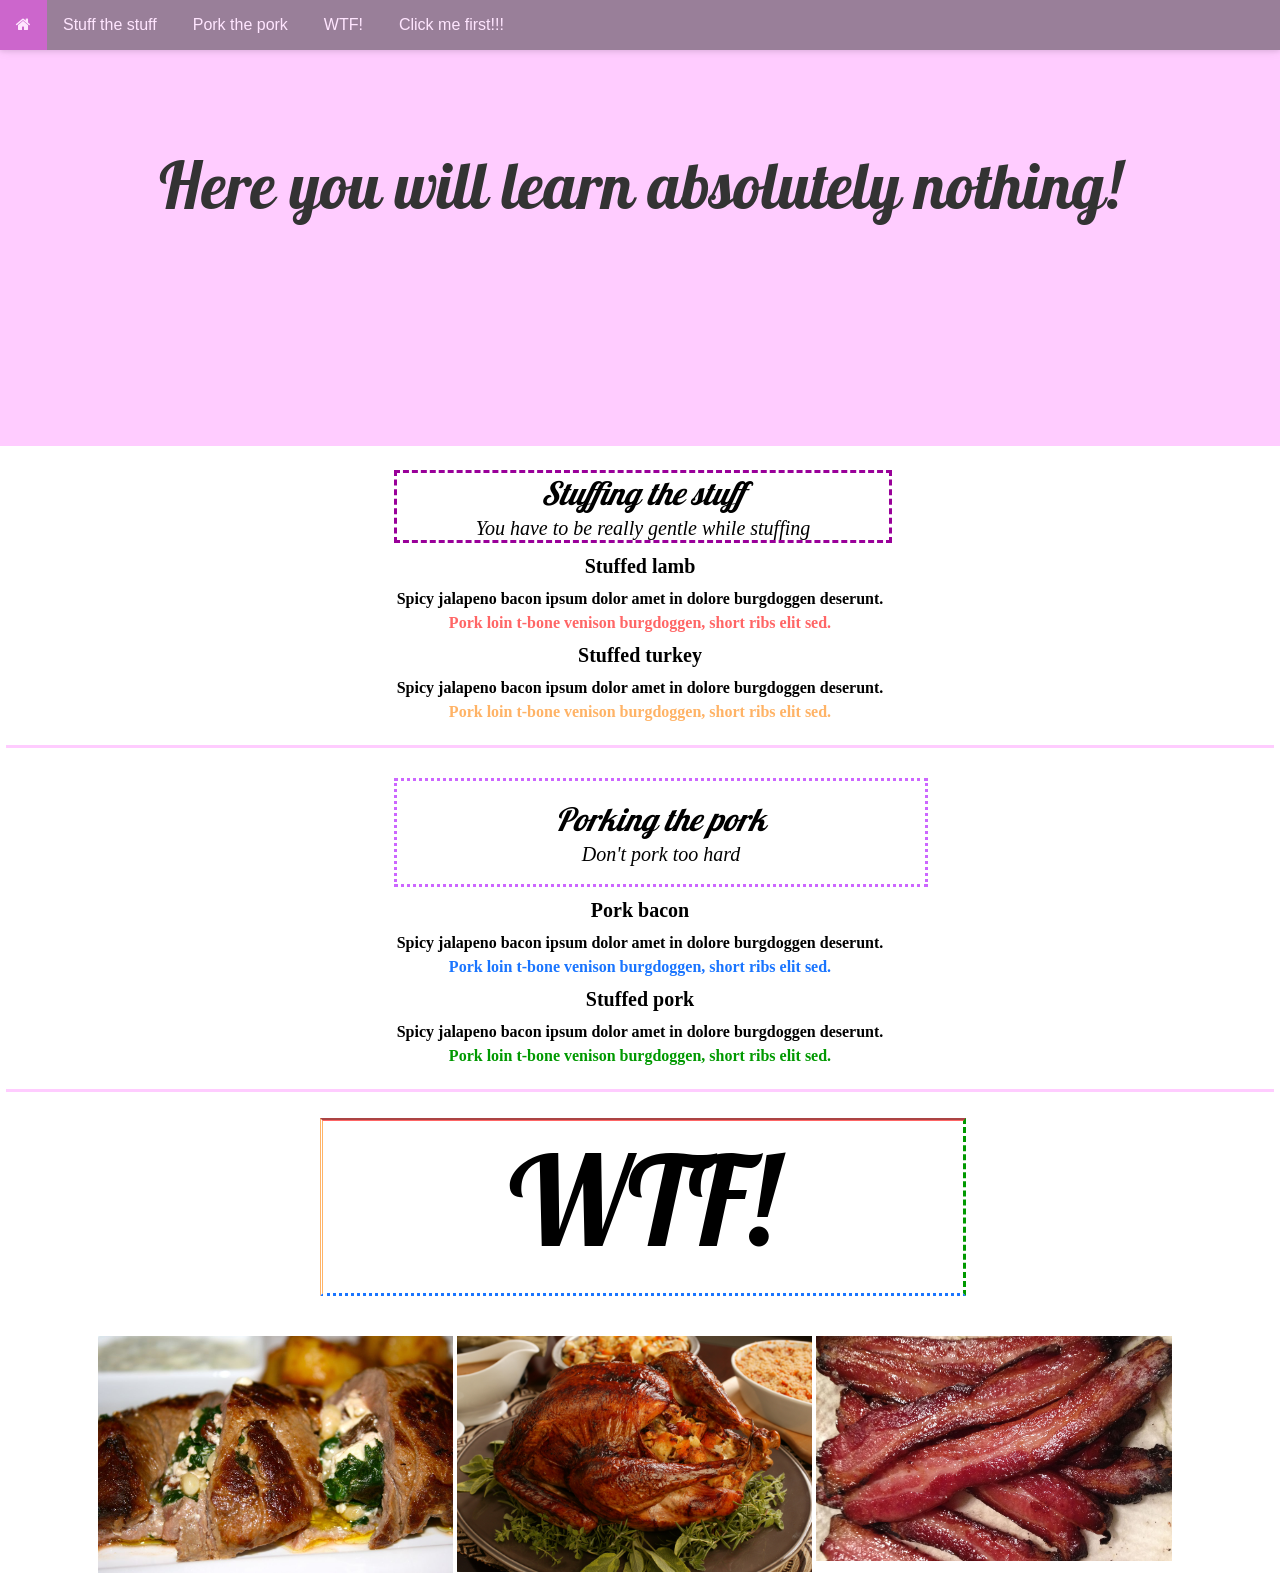
==== lesson2/homework/Alexander/index.html @ a41dbb13 "Homework" ====
<!DOCTYPE html>
<html>
<head lang="bg">
    <meta charset="UTF-8">
    <link href="css/main.css" rel="stylesheet" type="text/css">
    <link href="https://fonts.googleapis.com/css?family=Pattaya" rel="stylesheet">
    <link rel="stylesheet" href="https://cdnjs.cloudflare.com/ajax/libs/font-awesome/4.6.3/css/font-awesome.min.css">
    <title>Something something</title>
</head>
<body>
<div class="menu">
    <a href="index.html" class="homeBtn"><i class="fa fa-home" aria-hidden="true"></i></a>

    <div class="dropdown">
        <a href="#stuff"><button class="dropBtn">Stuff the stuff</button></a>
        <div class="dropdownContent">
            <a href="#lamb">Stuffed lamb</a>
            <a href="#turkey">Stuffed turkey</a>
        </div>
    </div>

    <div class="dropdown">
        <a href="#pork"><button class="dropBtn">Pork the pork</button></a>
        <div class="dropdownContent">
            <a href="#bacon">Pork bacon</a>
            <a href="#stpork">Stuffed pork</a>
        </div>
    </div>

    <div class="dropdown">
        <a href="#wtf"><button class="dropBtn">WTF!</button></a>
    </div>

    <div class="dropdown">
        <a href="#modal"><button class="dropBtn">Click me first!!!</button></a>
    </div>

</div>

<header class="header">
    <div id="headerText">Here you will learn absolutely nothing!</div>
</header>

<section class="stuffed" id="stuff">
    <div class="sectTitle stuff">
        <div class="sectTitleText">Stuffing the stuff</div>
        <div class="sectSubtitleText">You have to be really gentle while stuffing</div>
    </div>
    <div class="paraTitle" id="lamb">Stuffed lamb</div>
    <div class="paraText">Spicy jalapeno bacon ipsum dolor amet in dolore burgdoggen deserunt.</div>
    <div class="paraText" id="redText"> Pork loin t-bone venison burgdoggen, short ribs elit sed.</div>
    <div class="paraTitle" id="turkey">Stuffed turkey</div>
    <div class="paraText">Spicy jalapeno bacon ipsum dolor amet in dolore burgdoggen deserunt.</div>
    <div class="paraText" id="orangeText"> Pork loin t-bone venison burgdoggen, short ribs elit sed.</div>
</section>

<section class="pork" id="pork">
    <div class="sectTitle pork">
        <div class="sectTitleText">Porking the pork</div>
        <div class="sectSubtitleText">Don't pork too hard</div>
    </div>
    <div class="paraTitle" id="bacon">Pork bacon</div>
    <div class="paraText">Spicy jalapeno bacon ipsum dolor amet in dolore burgdoggen deserunt.</div>
    <div class="paraText" id="blueText"> Pork loin t-bone venison burgdoggen, short ribs elit sed.</div>
    <div class="paraTitle" id="stpork">Stuffed pork</div>
    <div class="paraText">Spicy jalapeno bacon ipsum dolor amet in dolore burgdoggen deserunt.</div>
    <div class="paraText" id="greenText"> Pork loin t-bone venison burgdoggen, short ribs elit sed.</div>
</section>

<article class="wtf">
    <div class="artTitle">
        <div class="artTitleText" id="wtf">WTF!</div>
    </div>
    <div class="images">
        <div class="image">
            <a href="#openImage1"><img src="img/lamb.jpg" alt="wtf!" class="img"></a>
                <div id="openImage1" class="modalDialog">
                    <div>
                        <img src="img/lamb.jpg" alt="WTF!" class="bigImg">
                        <a href="#close" class="close"><i class="fa fa-window-close" aria-hidden="true"></i></a>
                        <h2><span>Stuffed lamb</span></h2>
                    </div>
                </div>
        </div>

        <div class="image">
            <a href="#openImage2"><img src="img/turkey.jpg" alt="wtf!" class="img"></a>
            <div id="openImage2" class="modalDialog">
                <div>
                    <img src="img/turkey.jpg" alt="WTF!" class="bigImg">
                    <a href="#close" class="close"><i class="fa fa-window-close" aria-hidden="true"></i></a>
                    <h2><span>Stuffed turkey</span></h2>
                </div>
            </div>
        </div>

        <div class="image">
            <a href="#openImage3"><img src="img/bacon.jpg" alt="wtf!" class="img"></a>
            <div id="openImage3" class="modalDialog">
                <div>
                    <img src="img/bacon.jpg" alt="WTF!" class="bigImg">
                    <a href="#close" class="close"><i class="fa fa-window-close" aria-hidden="true"></i></a>
                    <h2><span>Pork bacon</span></h2>
                </div>
            </div>
        </div>

    </div>
</article>

<div id="modal" class="modalDialog">
    <div>
        <div class="mHeader">
            Беше ми скучно...
        </div>
        <div class="mPara">
            а и ми трябваше Menu-Template
        </div>
        <div class="mFooter">
            Ще се радвам на малко конструктивна критика
        </div>
        <a href="#close" class="close" id="spec"><i class="fa fa-window-close" aria-hidden="true"></i></a>
    </div>
</div>

</body>
---- lesson2/homework/Alexander/css/main.css ----
* {
    margin: 0;
    padding: 0;
}

div {
    background-color: transparent;
}

a:link {
    color: white;
    text-decoration: none;
}
a:visited {
    color: white;
    text-decoration: none;
}
a:hover {
    color: white;
    text-decoration: none;
}
a:active {
    color: white;
    text-decoration: none;
}

.menu{
    list-style-type: none;
    position: fixed;
    width: 100%;
    top: 0;
    background-color: #333;
    opacity: 0.5;
    float: left;
    box-shadow: 0 2px 4px 0 rgba(0,0,0,0.16), 0 2px 10px 0 rgba(0,0,0,0.12);
    transition:background-color .3s,color .15s,box-shadow .3s,opacity 0.3s ease-in-out;
}

.menu:hover {
    opacity: 1;
}

.homeBtn {
    float: left;
    text-decoration: none;
    background-color: #990099;
    color: #fff;
    padding: 16px;
    font-size: 16px;
    cursor: pointer;
}

.openNav {
    float: right;
}

.navBtn {
    float: right;
    text-decoration: none;
    background-color: #990099;
    color: #fff;
    padding: 16px;
    font-size: 16px;
    cursor: pointer;
}

.navS {
    display: none !important;
    position: absolute;
    right: 0;
    top: 50px;
}

.navBar {
    list-style-type: none;
    float: left;
    font-size: 18px;
    background-color: #333;
    opacity: 0.5;
    color: #fff;
}

.dropdownS {
    position: relative;
    display: inline-block;
}

.dropdown {
    position: relative;
    display: inline-block;
}

.dropdown:hover .dropdownContent {
    display: block;
}

.dropdown:hover .dropBtn {
    background-color: #990099;
}

.dropdownS:hover .dropdownContentS {
    display: block;
}

.dropdownS:hover .dropBtn {
    background-color: #009688;
    width: 100%;
}

.dropdownContentS {
    display: none;
    position: absolute;
    top: 0;
    right: 100%;
    z-index: 2;
    background-color: #f9f9f9;
    min-width: 160px;
    box-shadow: 0 8px 16px 0 rgba(0,0,0,0.2);
    transition:background-color .3s,color .15s,box-shadow .3s,opacity 0.3s ease-in-out;
}

.dropdownContent {
    display: none;
    position: absolute;
    z-index: 2;
    background-color: #f9f9f9;
    min-width: 160px;
    box-shadow: 0 8px 16px 0 rgba(0,0,0,0.2);
    transition:background-color .3s,color .15s,box-shadow .3s,opacity 0.3s ease-in-out;
}

.dropdownContentS a {
    color: black;
    padding: 12px 16px;
    text-decoration: none;
    display: block;
    transition:background-color .3s,color .15s,box-shadow .3s,opacity 0.3s ease-in-out;
}

.dropdownContentS a:hover {
    background-color: #ffe6ff;
}

.dropdownContent a {
    color: black;
    padding: 12px 16px;
    text-decoration: none;
    display: block;
    transition:background-color .3s,color .15s,box-shadow .3s,opacity 0.3s ease-in-out;
}

.dropdownContent a:hover {
    background-color: #ffe6ff;
}

.dropBtn {
    background-color: #333333;
    border: none;
    color: #fff;
    padding: 16px;
    font-size: 16px;
    cursor: pointer;
    transition:background-color .3s,color .15s,box-shadow .3s,opacity 0.3s ease-in-out;
}

.dropdownS:hover .dropdownContentS {
    display: block;
}

.dropdownS:hover .dropBtn {
    background-color: #990099;
    width: 100%;
    display: block;
}

.header {
    margin: auto;
    padding-bottom: 18px;
    padding-top: 128px;
    min-height: 300px;
    position: relative;
    background-color: #ffccff;
    background-size: cover;
    z-index: -2;
    color: #333;
    text-align: center;
}

#headerText {
    font-family: 'Pattaya', sans-serif;
    margin: 16px;
    font-size: 64px;

}

.stuffed {
    border-bottom: solid #ffccff;
    margin: 6px;
    padding: 18px;
}

.pork {
    border-bottom: solid #ffccff;
    margin: 6px;
    padding: 18px;
}

.sectTitle {
    text-align: center;
    width: 40%;
    margin-left: 30%;
}

div.sectTitle.stuff {
    border: dashed #990099;
}

div.sectTitle.pork {
    border: dotted #cc66ff;
}

.sectTitleText {
    font-size: 32px;
    font-style: italic;
    font-family: 'Pattaya', serif;
}

.sectSubtitleText {
    font-size: 20px;
    font-style: oblique;
}

.paraTitle {
    font-size: 20px;
    font-weight: bold;
    text-align: center;
    margin: 12px;
}

.paraText {
    font-size: 16px;
    font-weight: bold;
    text-align: center;
    margin: 6px;
}

div.paraText#redText {
    color: #ff6666;
}

div.paraText#orangeText {
    color: #ffb366;
}

div.paraText#greenText {
    color: #009900;
}

div.paraText#blueText {
    color: #1a75ff;
}

.artTitle {
    border-bottom: dotted #1a75ff;
    border-right: dashed #009900;
    border-top: groove #ff6666;
    border-left: double #ffb366;
    font-family: 'Pattaya', sans-serif;
    font-size: 124px;
    text-align: center;
    width: 50%;
    margin-left: 25%;
    margin-bottom: 3%;
    margin-top: 2%;
}

.img {
    padding: 18px;
    position: relative;
    float: left;
    max-width: 30%;
    padding: 2px;
}

.modalDialog {
    position: fixed;
    top: 0;
    right: 0;
    bottom: 0;
    left: 0;
    background: rgba(0,0,0,0.8);
    z-index: 99;
    opacity: 0;
    -webkit-transition: opacity 400ms ease-in;
    -moz-transition: opacity 400ms ease-in;
    transition: opacity 400ms ease-in;
    pointer-events: none;
}

.modalDialog:target {
    opacity:1;
    pointer-events: auto;
}

.modalDialog > div {
    text-align: center;
    background-size: cover;
    position: relative;
    margin: 5%;
    padding: 5px 20px 10px 20px;
    border-radius: 10px;
}

.close {
    background: skyblue;
    color: #FFFFFF;
    line-height: 25px;
    position: absolute;
    top: -20px;
    right: auto;
    text-align: center;
    width: 24px;
    text-decoration: none;
    font-weight: bold;
    -webkit-border-radius: 12px;
    -moz-border-radius: 12px;
    border-radius: 12px;
    z-index: 100;
}

.close:hover {
    background-color: red;
    -webkit-transition: color 200ms ease-in-out;
    -moz-transition: color 200ms ease-in-out;
    transition: color 200ms ease-in-out;
}

.bigImg {
    max-width: 75%;
}

.images {
    margin-left: 7.5%;
    align-content: center;
}

.image {
    position: relative;
    text-align: center;
}

.mHeader {
    background-color: #009688;
    color: #ffffff;
    padding: 5%;
    font-size: 64px;
}

.mPara {
    background-color: #f9f9f9;
    color: #333333;
    padding: 5%;
    font-size: 64px;
}

.mFooter {
    background-color: #009688;
    color: #ffffff;
    padding: 5%;
    font-size: 64px;
}

.close#spec {
    background: skyblue;
    color: #FFFFFF;
    line-height: 25px;
    position: absolute;
    top: -20px;
    right: -1px;
    text-align: center;
    width: 24px;
    text-decoration: none;
    font-weight: bold;
    -webkit-border-radius: 12px;
    -moz-border-radius: 12px;
    border-radius: 12px;
    z-index: 100;
}

.close:hover#spec {
    background-color: red;
    -webkit-transition: color 200ms ease-in-out;
    -moz-transition: color 200ms ease-in-out;
    transition: color 200ms ease-in-out;
}

@media screen and (max-width:600px){.navBar{text-align:center}}
@media (max-width:600px){.dropdown{display:none!important}}
@media (max-width:992px) and (min-width:601px){.navS, .openNav{display:none!important}}
@media (min-width:993px){.navS, .openNav{display:none!important}}
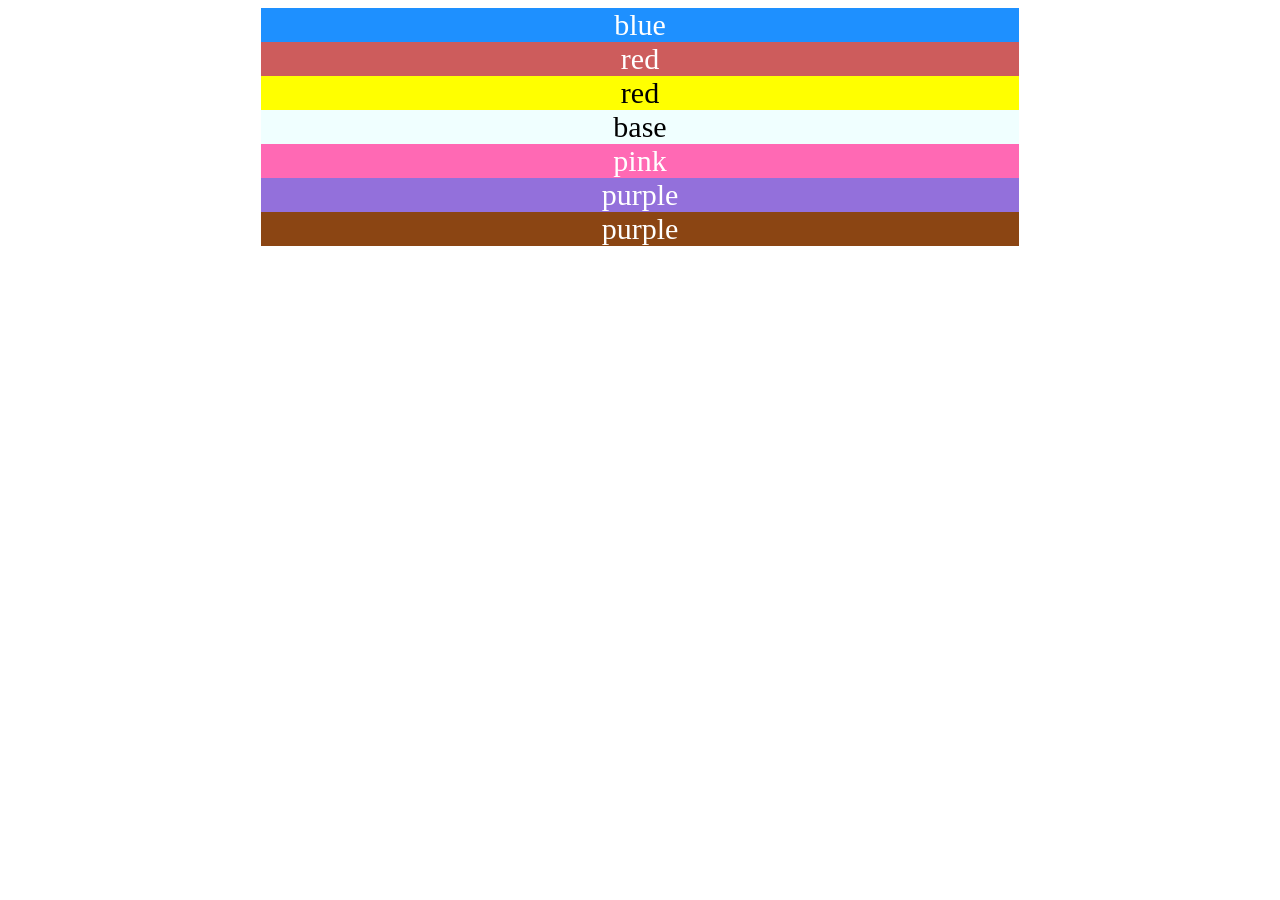
==== commit 225755be: "homeworkV2" ====
--- a/lesson2/homework/Alexander/index.html
+++ b/lesson2/homework/Alexander/index.html
@@ -1,126 +1,34 @@
 <!DOCTYPE html>
-<html>
-<head lang="bg">
-    <meta charset="UTF-8">
-    <link href="css/main.css" rel="stylesheet" type="text/css">
-    <link href="https://fonts.googleapis.com/css?family=Pattaya" rel="stylesheet">
-    <link rel="stylesheet" href="https://cdnjs.cloudflare.com/ajax/libs/font-awesome/4.6.3/css/font-awesome.min.css">
-    <title>Something something</title>
-</head>
-<body>
-<div class="menu">
-    <a href="index.html" class="homeBtn"><i class="fa fa-home" aria-hidden="true"></i></a>
-
-    <div class="dropdown">
-        <a href="#stuff"><button class="dropBtn">Stuff the stuff</button></a>
-        <div class="dropdownContent">
-            <a href="#lamb">Stuffed lamb</a>
-            <a href="#turkey">Stuffed turkey</a>
-        </div>
-    </div>
-
-    <div class="dropdown">
-        <a href="#pork"><button class="dropBtn">Pork the pork</button></a>
-        <div class="dropdownContent">
-            <a href="#bacon">Pork bacon</a>
-            <a href="#stpork">Stuffed pork</a>
-        </div>
-    </div>
-
-    <div class="dropdown">
-        <a href="#wtf"><button class="dropBtn">WTF!</button></a>
-    </div>
-
-    <div class="dropdown">
-        <a href="#modal"><button class="dropBtn">Click me first!!!</button></a>
-    </div>
-
-</div>
-
-<header class="header">
-    <div id="headerText">Here you will learn absolutely nothing!</div>
-</header>
-
-<section class="stuffed" id="stuff">
-    <div class="sectTitle stuff">
-        <div class="sectTitleText">Stuffing the stuff</div>
-        <div class="sectSubtitleText">You have to be really gentle while stuffing</div>
-    </div>
-    <div class="paraTitle" id="lamb">Stuffed lamb</div>
-    <div class="paraText">Spicy jalapeno bacon ipsum dolor amet in dolore burgdoggen deserunt.</div>
-    <div class="paraText" id="redText"> Pork loin t-bone venison burgdoggen, short ribs elit sed.</div>
-    <div class="paraTitle" id="turkey">Stuffed turkey</div>
-    <div class="paraText">Spicy jalapeno bacon ipsum dolor amet in dolore burgdoggen deserunt.</div>
-    <div class="paraText" id="orangeText"> Pork loin t-bone venison burgdoggen, short ribs elit sed.</div>
-</section>
-
-<section class="pork" id="pork">
-    <div class="sectTitle pork">
-        <div class="sectTitleText">Porking the pork</div>
-        <div class="sectSubtitleText">Don't pork too hard</div>
-    </div>
-    <div class="paraTitle" id="bacon">Pork bacon</div>
-    <div class="paraText">Spicy jalapeno bacon ipsum dolor amet in dolore burgdoggen deserunt.</div>
-    <div class="paraText" id="blueText"> Pork loin t-bone venison burgdoggen, short ribs elit sed.</div>
-    <div class="paraTitle" id="stpork">Stuffed pork</div>
-    <div class="paraText">Spicy jalapeno bacon ipsum dolor amet in dolore burgdoggen deserunt.</div>
-    <div class="paraText" id="greenText"> Pork loin t-bone venison burgdoggen, short ribs elit sed.</div>
-</section>
-
-<article class="wtf">
-    <div class="artTitle">
-        <div class="artTitleText" id="wtf">WTF!</div>
-    </div>
-    <div class="images">
-        <div class="image">
-            <a href="#openImage1"><img src="img/lamb.jpg" alt="wtf!" class="img"></a>
-                <div id="openImage1" class="modalDialog">
-                    <div>
-                        <img src="img/lamb.jpg" alt="WTF!" class="bigImg">
-                        <a href="#close" class="close"><i class="fa fa-window-close" aria-hidden="true"></i></a>
-                        <h2><span>Stuffed lamb</span></h2>
-                    </div>
-                </div>
-        </div>
-
-        <div class="image">
-            <a href="#openImage2"><img src="img/turkey.jpg" alt="wtf!" class="img"></a>
-            <div id="openImage2" class="modalDialog">
-                <div>
-                    <img src="img/turkey.jpg" alt="WTF!" class="bigImg">
-                    <a href="#close" class="close"><i class="fa fa-window-close" aria-hidden="true"></i></a>
-                    <h2><span>Stuffed turkey</span></h2>
-                </div>
-            </div>
-        </div>
-
-        <div class="image">
-            <a href="#openImage3"><img src="img/bacon.jpg" alt="wtf!" class="img"></a>
-            <div id="openImage3" class="modalDialog">
-                <div>
-                    <img src="img/bacon.jpg" alt="WTF!" class="bigImg">
-                    <a href="#close" class="close"><i class="fa fa-window-close" aria-hidden="true"></i></a>
-                    <h2><span>Pork bacon</span></h2>
-                </div>
-            </div>
-        </div>
-
-    </div>
-</article>
-
-<div id="modal" class="modalDialog">
-    <div>
-        <div class="mHeader">
-            Беше ми скучно...
-        </div>
-        <div class="mPara">
-            а и ми трябваше Menu-Template
-        </div>
-        <div class="mFooter">
-            Ще се радвам на малко конструктивна критика
-        </div>
-        <a href="#close" class="close" id="spec"><i class="fa fa-window-close" aria-hidden="true"></i></a>
-    </div>
-</div>
-
-</body>+        <html>
+            <head>
+                <title>random</title>
+                <link href="main.css" rel="stylesheet" type="text/css">
+            </head>
+            <body>
+                <article>
+                    <section>
+                        <div class="blue">
+                            blue
+                        </div>
+                        <div class="red">
+                            red
+                        </div>
+                        <div class="red" id="yellow">
+                            red
+                        </div>
+                    </section>
+                        <div class="base"> base </div>
+                    <section>
+                        <div class="pink">
+                            pink
+                        </div>
+                        <div class="purple">
+                            purple
+                        </div>
+                        <div class="purple" id="brown">
+                            purple
+                        </div>
+                    </section>
+                </article>
+            </body>
+        </html>
--- a/lesson2/homework/Alexander/main.css
+++ b/lesson2/homework/Alexander/main.css
@@ -0,0 +1,38 @@
+div {
+    width: 60%;
+    margin-left: 20%;
+    text-align: center;
+    font-size: 30px;
+    color: white;
+    background-color: lightskyblue;
+}
+
+div.blue {
+    background-color: dodgerblue;
+}
+
+div.red {
+    background-color: indianred;
+}
+
+div.pink {
+    background-color: hotpink;
+}
+
+div.purple {
+    background-color: mediumpurple;
+}
+
+.base {
+    background-color: azure;
+    color: black;
+}
+
+div.purple#brown {
+    background-color: saddlebrown;
+}
+
+div.red#yellow {
+    background-color: yellow;
+    color: black;
+}
